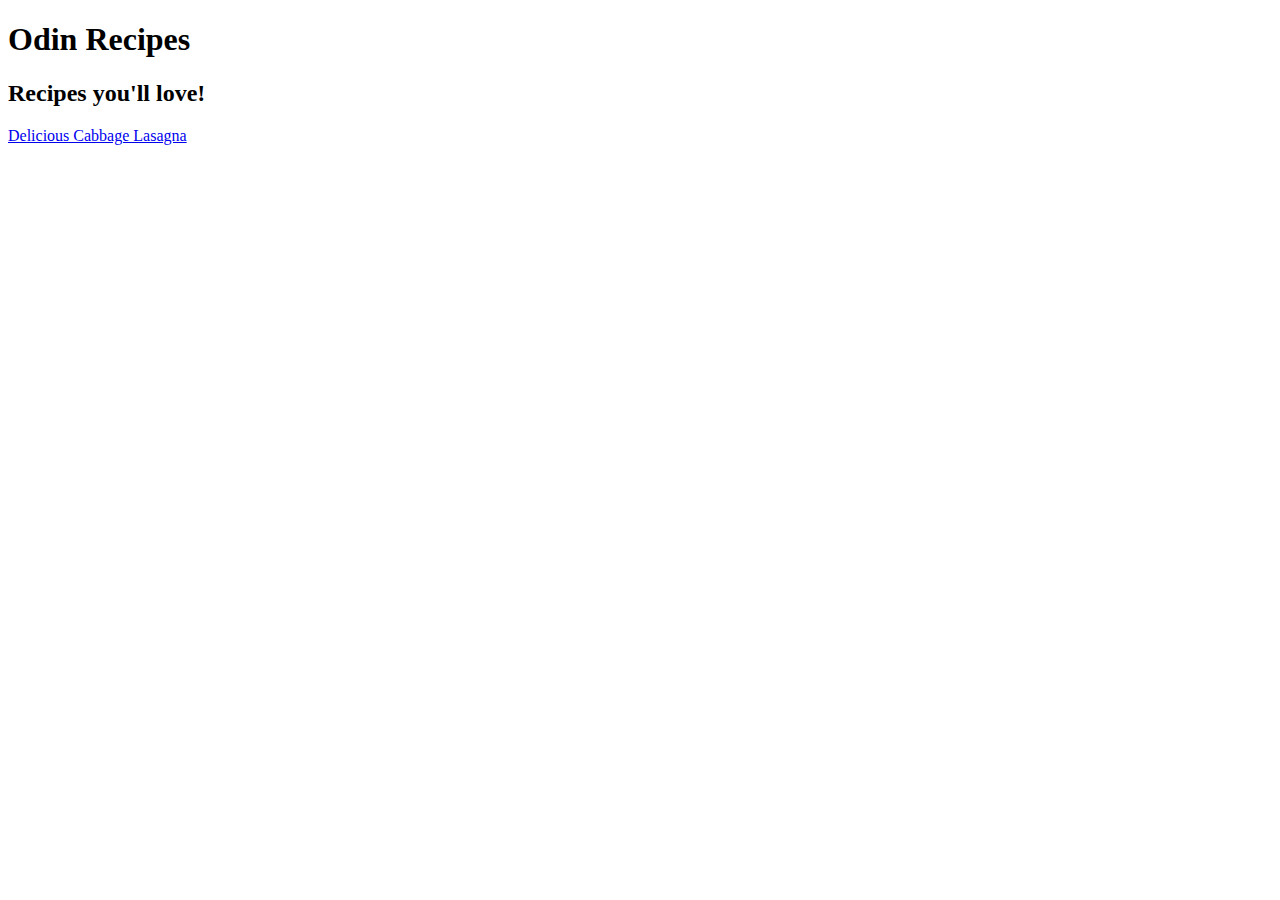
==== index.html @ e31ef0ab "First recipe page completed, Cabbage Lasagna. Learned how to use Linux command line to convert a web" ====
<!DOCTYPE html>
<html>
    <head>
        <title>Odin Recipes</title>
        <meta charset="UTF-8">
    </head>
    <body>
        <h1>Odin Recipes</h1>
        <h2>Recipes you'll love!</h2>
        <a href="recipes/lasagna.html">Delicious Cabbage Lasagna</a>
    </body>
</html>
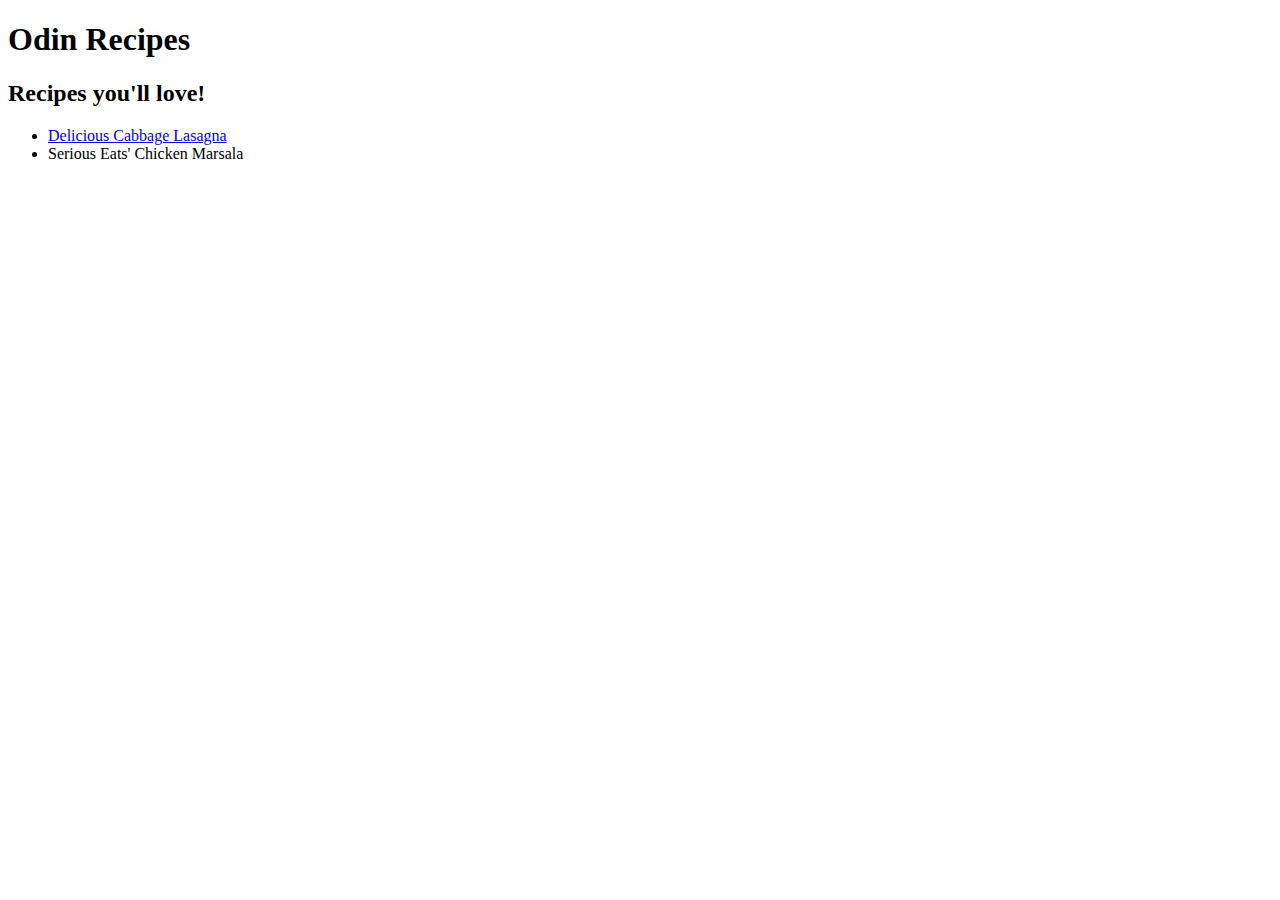
==== commit f0fdcaf9: "Organized recipe pages into unordered list, created html file for next recipe,created boilerplate fo" ====
--- a/index.html
+++ b/index.html
@@ -7,6 +7,9 @@
     <body>
         <h1>Odin Recipes</h1>
         <h2>Recipes you'll love!</h2>
-        <a href="recipes/lasagna.html">Delicious Cabbage Lasagna</a>
+        <ul>
+            <li><a href="recipes/lasagna.html">Delicious Cabbage Lasagna</a></li>  
+            <li><a>Serious Eats' Chicken Marsala</a></li>
+        </ul>
     </body>
 </html>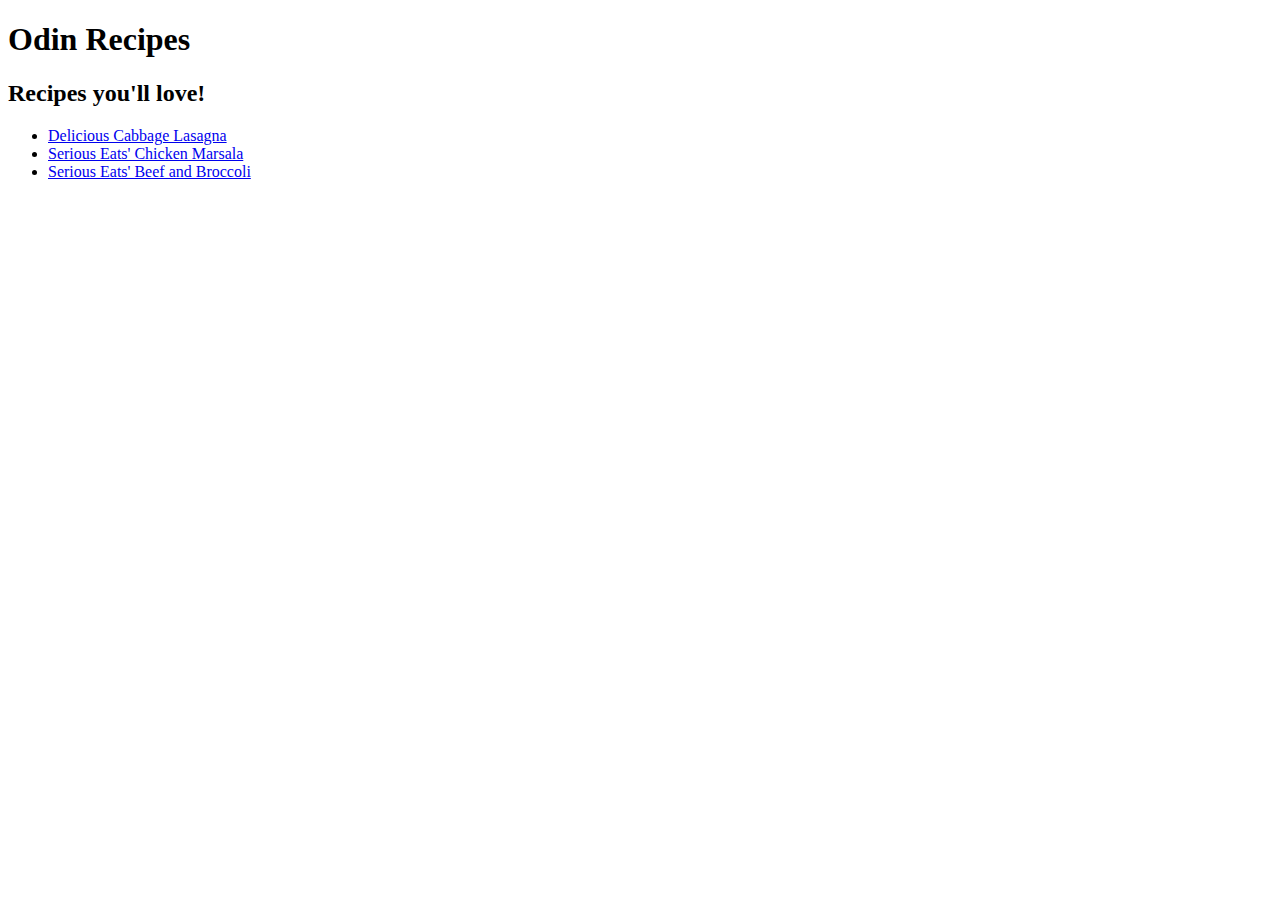
==== commit 8253d3c5: "Added beef and broccoli image, beef and broccoli recipe html, linked beef and broccoli html to index" ====
--- a/index.html
+++ b/index.html
@@ -9,7 +9,8 @@
         <h2>Recipes you'll love!</h2>
         <ul>
             <li><a href="recipes/lasagna.html">Delicious Cabbage Lasagna</a></li>  
-            <li><a>Serious Eats' Chicken Marsala</a></li>
+            <li><a href="recipes/chicken-marsala.html">Serious Eats' Chicken Marsala</a></li>
+            <li><a href="recipes/beef-and-broccoli.html">Serious Eats' Beef and Broccoli</a></li>
         </ul>
     </body>
 </html>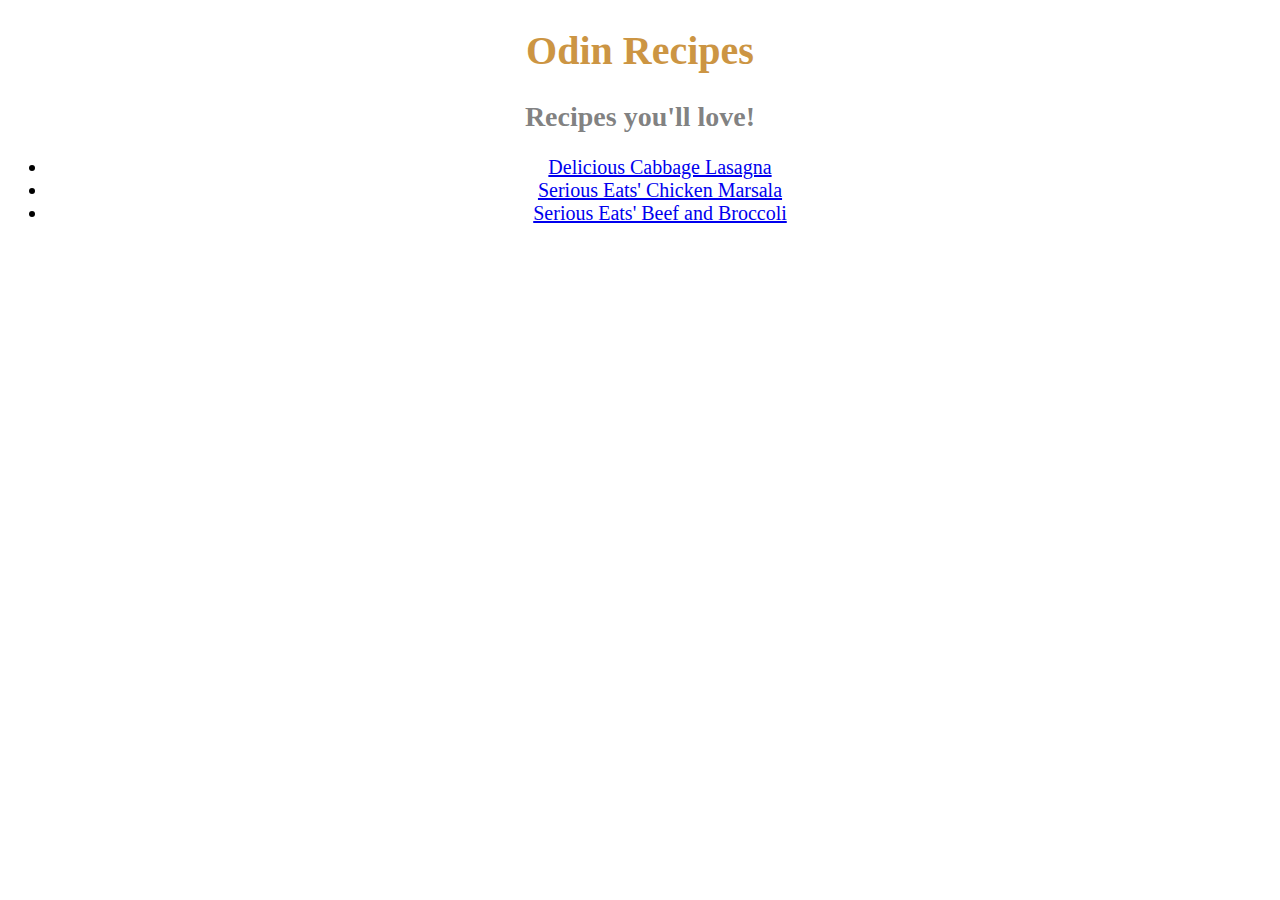
==== commit b7c0f928: "HTML pages styled with new css knowledge!" ====
--- a/index.html
+++ b/index.html
@@ -1,13 +1,14 @@
 <!DOCTYPE html>
-<html>
+<html lang="en">
     <head>
+        <link rel="stylesheet" href="css/index-stylesheet.css">
         <title>Odin Recipes</title>
         <meta charset="UTF-8">
     </head>
     <body>
-        <h1>Odin Recipes</h1>
+        <h1 class="header">Odin Recipes</h1>
         <h2>Recipes you'll love!</h2>
-        <ul>
+        <ul class="list">
             <li><a href="recipes/lasagna.html">Delicious Cabbage Lasagna</a></li>  
             <li><a href="recipes/chicken-marsala.html">Serious Eats' Chicken Marsala</a></li>
             <li><a href="recipes/beef-and-broccoli.html">Serious Eats' Beef and Broccoli</a></li>
--- a/css/index-stylesheet.css
+++ b/css/index-stylesheet.css
@@ -0,0 +1,21 @@
+.header,.list {
+    font-family: "EB Garamond", serif;
+}
+
+.header {
+    font-size: 40px;
+    color: #cc9543;
+}
+
+.list{
+    font-size:20px;
+}
+
+h2 {
+    color: rgba(74,74,74,0.7);
+    font-size: 28px;
+}
+
+body {
+    text-align: center;
+}